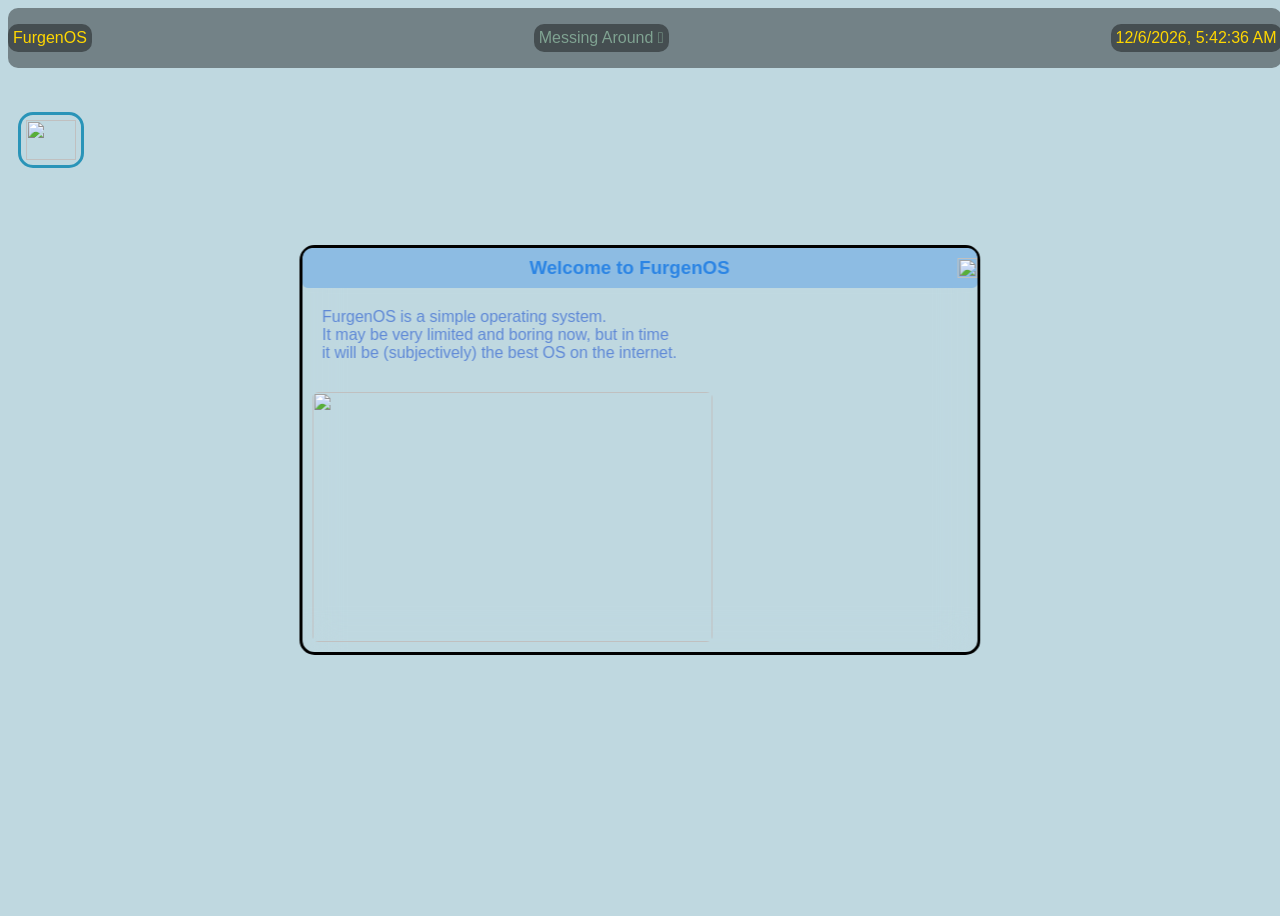
==== code/index.html @ debe6d5d "Used Claude to clean up the code and label some of the Javascript functions. Also added my first app" ====
<!DOCTYPE html>
<html>
  
  <head>
    <meta charset="UTF-8">
    <script type="module" src="./script.js"></script>
    <link rel="stylesheet" type="text/css" href="style.css" />
  </head>


  <body style= "display:flex; width: 100%; height: 100vh; background-image: url(./sunset\ wallpaper.jpg);background-size: cover; font-family: Optima, sans-serif; background-color: #bfd8e0;">
    
    <div id="top" style = "border-radius:10px; position:absolute; width: 99.5%; display:flex; background-color: rgba(0, 0, 0, 0.4); color:#fff; justify-content: space-between;">
      <p style = "background-color: rgba(0, 0, 0, 0.4); color:gold; border-radius: 10px; padding: 5px;"> FurgenOS </p>
      <p id="welcomeopen" style = "cursor:pointer; border-radius:10px; padding: 5px; background-color: rgba(0, 0, 0, 0.4); color:#7fa291;">
        Messing Around 🫪
      </p>
      <p id="timeElement"
      style = "background-color: rgba(0, 0, 0, 0.4); color:gold; border-radius:10px; padding: 5px;"> Time </p>
    </div>

    <div id="todoopen" style="padding-top:64px; padding-left:10px">
      <div class="selected" style="text-align: center; width:fit-content; position:relative; top:40px; border-radius:15px; border:solid; border-color: #2994b8; background-color: #bfd8e0;">
       <img src="ronaldo signature.png" style="padding:5px; width:50px; height:40px; object-fit:cover;">
      </div>
    </div>
    
    <div class="window" id="todo" style="display:none;top: 50%; left:50%; transform: translate(-50%,-50%) ">
      <div class="header" id="todoheader" style="background-color: rgb(204, 86, 49);border-color:#eb570d; border-bottom-left-radius: 0px;border-bottom-right-radius: 0px;">
        <h3 style="flex:1; display:flex; align-items:center; justify-content:center; margin:0; color:rgb(179, 4, 13);">Ronaldo Quotes (and other stuff)</h3>
        <img class="closebutton" id="todoclose" src="./sick rim no background.png">
      </div>
      <div style="display:flex; flex-direction:row; height:250px; border-color:#eb570d;">
        <div id="quoteSidebar" style="width:150px; background-color: rgb(163, 63, 21); overflow-y:scroll; border-bottom-left-radius:10px; flex-shrink:0;">
        </div>
        <div id="quoteContent" style="flex:1; padding:10px; overflow-y:scroll; color:aliceblue; background-image:url('./Ronaldo\ Man\ Utd.jpg'); background-position:center top; background-size:cover; background-repeat:no-repeat; border-bottom-right-radius:10px;">
        </div>
      </div>
    </div> 
  
    
    <div class="window" id="welcome" style="top: 50%; left:50%; transform: translate(-50%,-50%);">
      <div class="header" id="welcomeheader">
        <h3 style="flex:1; display:flex; align-items:center; justify-content:center; margin:0; color:rgb(44, 133, 228);">Welcome to FurgenOS</h3>
        <img class="closebutton" id="welcomeclose" src="./sick rim no background.png">
      </div>
      <p style = "padding:10px; margin: 10px; color: #5e88d6">FurgenOS is a simple operating system. <br>It may be very limited and boring now, but in time<br> it will be (subjectively) the best OS on the internet.</p>
      <img style = "padding:10px;border-radius:16px; object-fit:cover; width: 400px; height: 250px" src="./lexus lfa sydney.jpg" />
    </div>
    
     <script src="./script.js"></script>
  </body>
</html>
---- code/style.css ----
.header {
    display:flex; 
    align-items:center; 
    background-color: #8dbce3; 
    width:675px; 
    height:40px; 
    border-radius:5px; 
    border-top-left-radius: 10px; 
    border-top-right-radius: 10px;
}

.closebutton {
    display:flex; 
    justify-content: flex-start; 
    cursor:pointer; 
    height:20px; 
    width:20px; 
    margin-left:auto;
}

.window {
    display:flex;
    flex-direction: column; 
    backdrop-filter: blur(20px); 
    position:absolute; 
    border-radius: 15px; 
    border:solid; 
    width: 675px
}

.selected {
    background-color: aliceblue;
    backdrop-filter: blur(20px);
}

.quoteEntry {
    padding: 8px;
    cursor: pointer;
    border-bottom: 1px solid rgba(255, 255, 255, 0.25);
    color: white;
}

.quoteEntry:hover {
    background-color: rgb(204, 86, 49);
}

.quoteEntry p {
    margin: 0px;
}

.quoteEntry .quoteDate {
    font-size: 11px;
    opacity: 0.8;
}
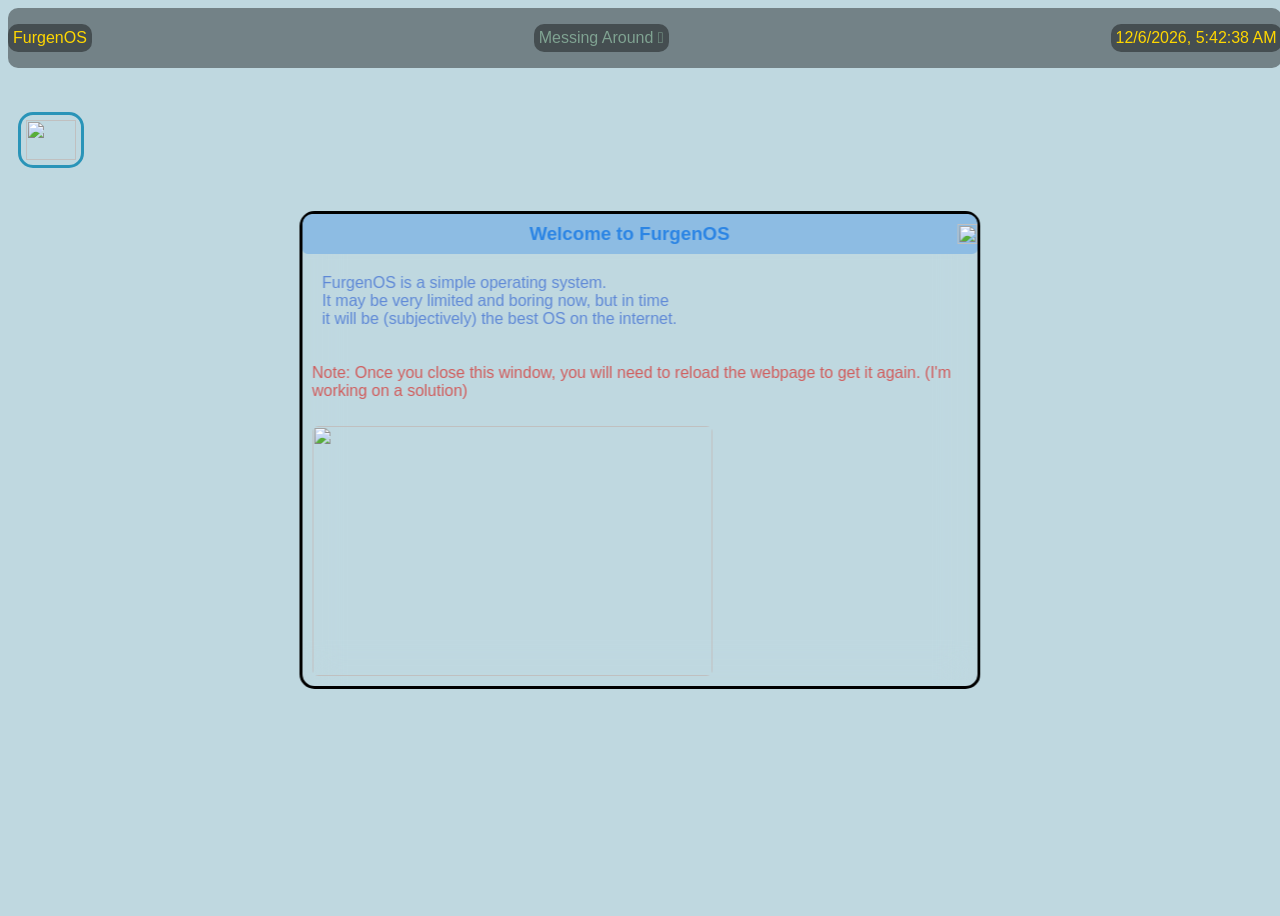
==== commit e3c8089f: "committing after a while without too much change" ====
--- a/code/index.html
+++ b/code/index.html
@@ -15,8 +15,7 @@
       <p id="welcomeopen" style = "cursor:pointer; border-radius:10px; padding: 5px; background-color: rgba(0, 0, 0, 0.4); color:#7fa291;">
         Messing Around 🫪
       </p>
-      <p id="timeElement"
-      style = "background-color: rgba(0, 0, 0, 0.4); color:gold; border-radius:10px; padding: 5px;"> Time </p>
+      <p id="timeElement" style = "background-color: rgba(0, 0, 0, 0.4); color:gold; border-radius:10px; padding: 5px;"> Time </p>
     </div>
 
     <div id="todoopen" style="padding-top:64px; padding-left:10px">
@@ -27,7 +26,7 @@
     
     <div class="window" id="todo" style="display:none;top: 50%; left:50%; transform: translate(-50%,-50%) ">
       <div class="header" id="todoheader" style="background-color: rgb(204, 86, 49);border-color:#eb570d; border-bottom-left-radius: 0px;border-bottom-right-radius: 0px;">
-        <h3 style="flex:1; display:flex; align-items:center; justify-content:center; margin:0; color:rgb(179, 4, 13);">Ronaldo Quotes (and other stuff)</h3>
+        <h3 style="flex:1; display:flex; align-items:center; justify-content:center; margin:0; color:rgb(179, 4, 13);">Ronaldo Quotes (mostly)</h3>
         <img class="closebutton" id="todoclose" src="./sick rim no background.png">
       </div>
       <div style="display:flex; flex-direction:row; height:250px; border-color:#eb570d;">
@@ -44,10 +43,10 @@
         <h3 style="flex:1; display:flex; align-items:center; justify-content:center; margin:0; color:rgb(44, 133, 228);">Welcome to FurgenOS</h3>
         <img class="closebutton" id="welcomeclose" src="./sick rim no background.png">
       </div>
-      <p style = "padding:10px; margin: 10px; color: #5e88d6">FurgenOS is a simple operating system. <br>It may be very limited and boring now, but in time<br> it will be (subjectively) the best OS on the internet.</p>
+      <p style = "padding:10px; margin: 10px; color: #5e88d6">FurgenOS is a simple operating system. <br>It may be very limited and boring now, but in time<br> it will be (subjectively) the best OS on the internet.</p> <p style ="margin-left:10px; color:rgb(208, 92, 92)">Note: Once you close this window, you will need to reload the webpage to get it again. (I'm working on a solution)</p>
       <img style = "padding:10px;border-radius:16px; object-fit:cover; width: 400px; height: 250px" src="./lexus lfa sydney.jpg" />
     </div>
     
      <script src="./script.js"></script>
   </body>
-</html>
+</html>
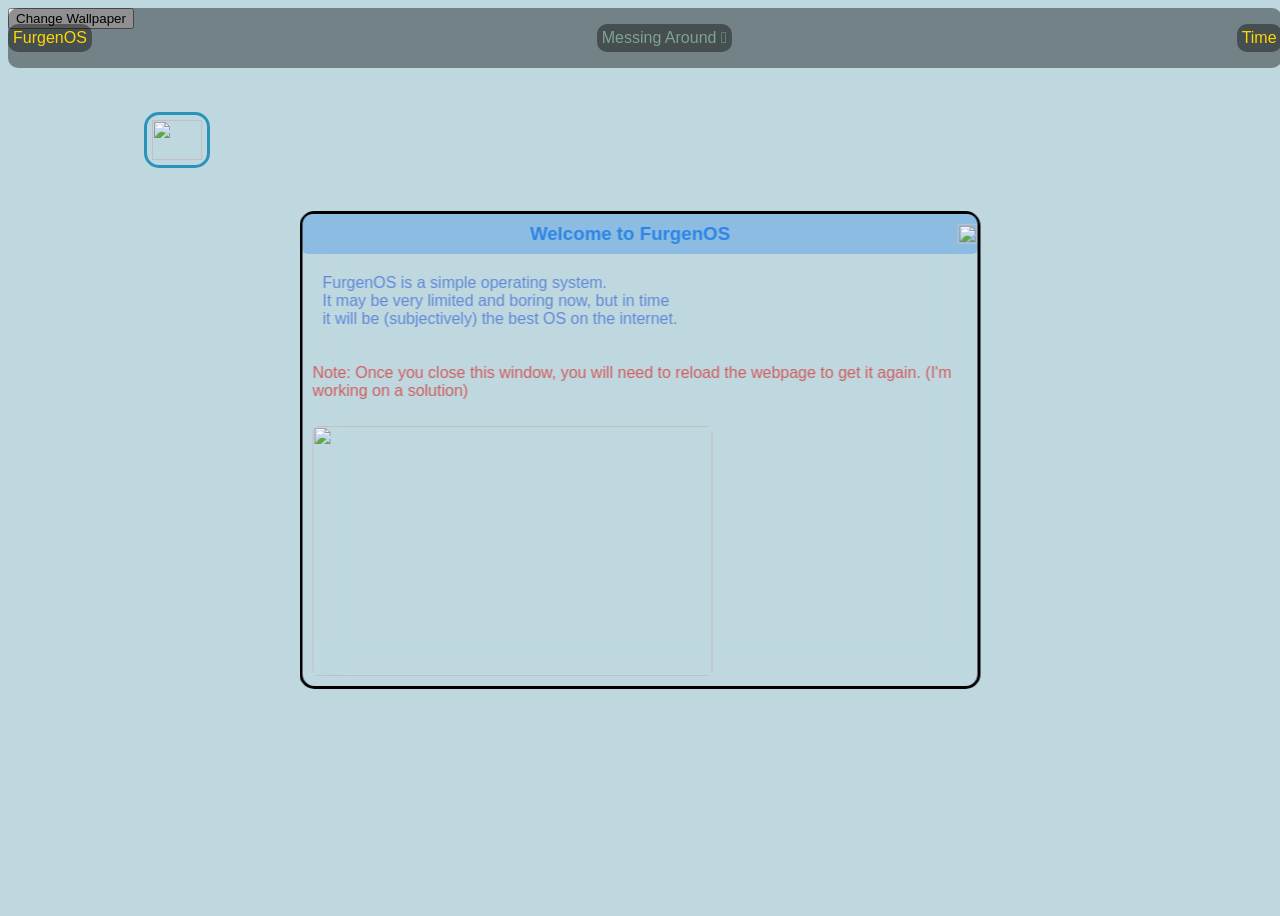
==== commit 916872d7: "Merge branch 'main' of https://github.com/furgenramen04/FurgenOS" ====
--- a/code/index.html
+++ b/code/index.html
@@ -16,6 +16,11 @@
         Messing Around 🫪
       </p>
       <p id="timeElement" style = "background-color: rgba(0, 0, 0, 0.4); color:gold; border-radius:10px; padding: 5px;"> Time </p>
+    </div>
+
+    <div id="wallpapersettings">
+      <button id="changewallpaper">Change Wallpaper</button>
+      <input id="wallpaperinput" type="file" accept="image/*" style="display:none">
     </div>
 
     <div id="todoopen" style="padding-top:64px; padding-left:10px">
@@ -47,6 +52,6 @@
       <img style = "padding:10px;border-radius:16px; object-fit:cover; width: 400px; height: 250px" src="./lexus lfa sydney.jpg" />
     </div>
     
-     <script src="./script.js"></script>
+     
   </body>
-</html>+</html> 
